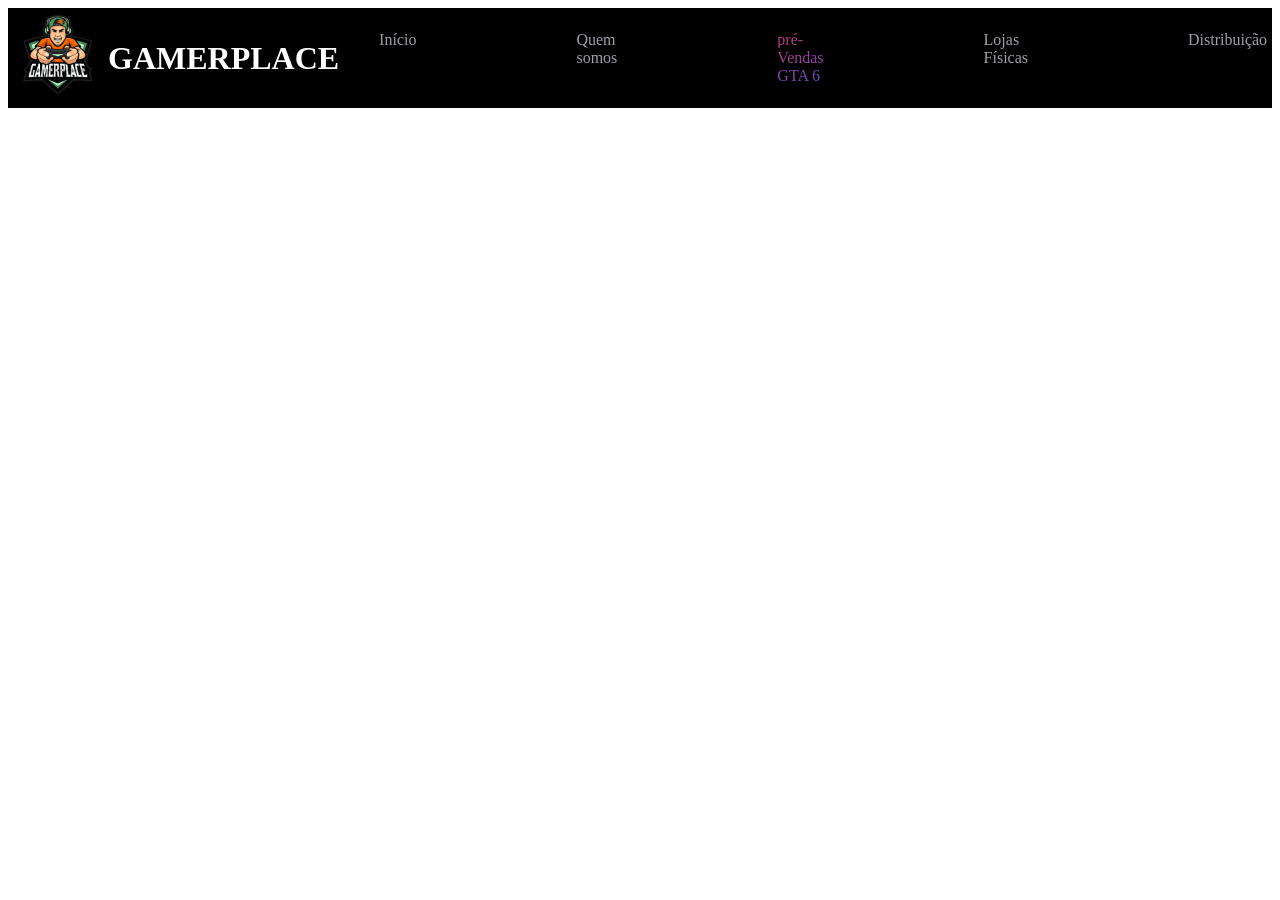
==== index.html @ c9261417 "primeiro versionamento" ====
<!DOCTYPE html>
<html lang="pt-br">

<head>
    <meta charset="UTF-8">
    <meta name="viewport" content="width=device-width, initial-scale=1.0">
    <title>Document</title>
    <link rel="stylesheet" href="style.css">
</head>

<body>
    <header>
        <div class="logo">
            <img src="marca-Gamerplace.png" alt="" id="logo">
            <h1>GAMERPLACE</h1>
        </div>

        <nav>
            <ul id="lista">
                <li> <a href="" class="laranja">Início</a> </li>
                <li> <a href="" class="laranja">Quem somos</a> </li>
                <li> <a href="" id="gta-6">pré-Vendas GTA 6</a> </li>
                <li> <a href="" class="laranja">Lojas Físicas</a> </li>
                <li> <a href="" class="laranja">Distribuição</a> </li>
                <li> <a href="" class="laranja">Políticas</a> </li>
                <li> <a href="" id="btn">Fale Conosco</a> </li>
            </ul>
        </nav>
    </header>
    <main></main>
    <footer></footer>
</body>

</html>
---- style.css ----
header {
    display: flex;
    background-color: black;
    font-family: fantasy;
}

#logo {
    width: 100px;
}

.logo {    
    display: flex;
    align-items: center;
    color: #fff;
}

nav {
    display: flex;
    align-items: center;
}

#lista{
    display: flex;
    gap: 160px;
    list-style-type: none;  
}

a{
   color:#9f9ea6;
   text-decoration: none;
   transition: 400ms;
}

.laranja:hover{
    color: #f97316;
}

#btn{
    color: #82e09b;
    border: 1px solid #82e09b;
    border-radius: 10px;
    padding: 15px; 
    transition: 400ms;
}

#btn:hover{
    color: black;
    background-color: #82e09b;
   
}

#gta-6{
    background-image:  linear-gradient(135deg, #ec4899 0%, #8b5cf6 100%);
    color: transparent;
    background-clip: text;
    opacity: 0.8;
    transition: 400ms;
}

#gta-6:hover{
    opacity: 1;
}
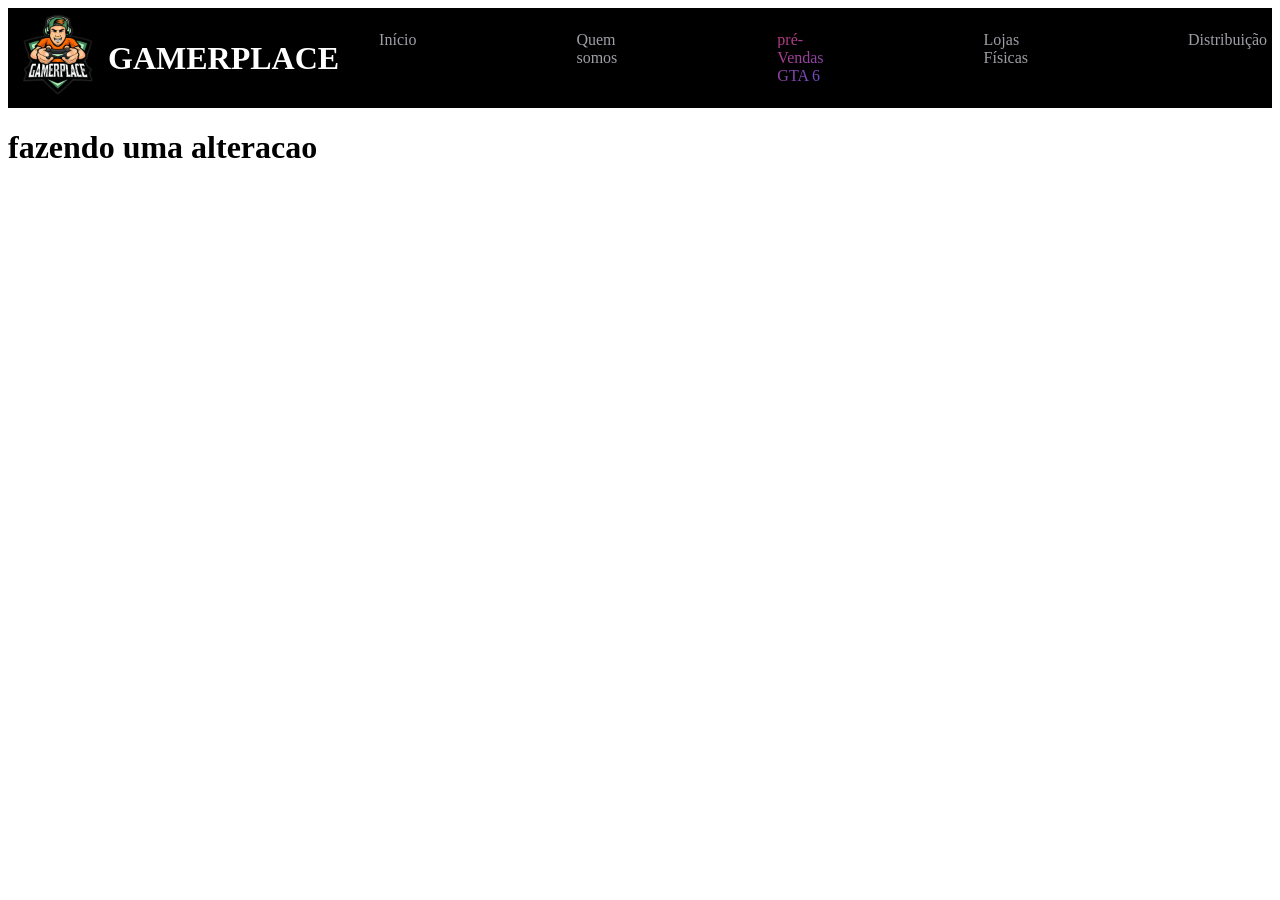
==== commit 61bbbd35: "inserindo titulo na pagina" ====
--- a/index.html
+++ b/index.html
@@ -27,7 +27,7 @@
             </ul>
         </nav>
     </header>
-    <main></main>
+    <main><h1>fazendo uma alteracao</h1></main>
     <footer></footer>
 </body>
 
